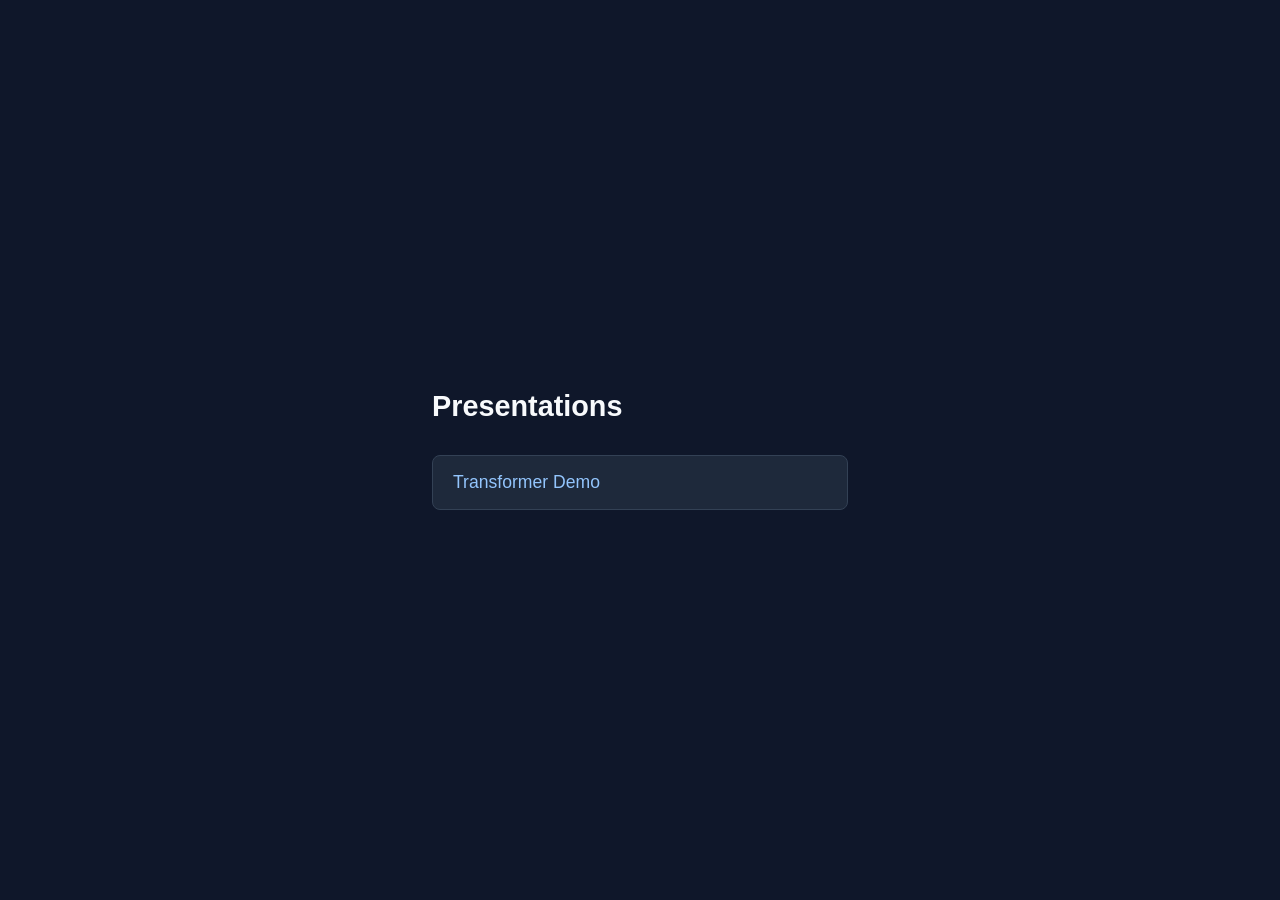
==== index.html @ 887d0d86 "add landing page as presentation directory" ====
<!DOCTYPE html>
<html lang="zh-CN">
<head>
  <meta charset="UTF-8">
  <meta name="viewport" content="width=device-width, initial-scale=1.0">
  <title>Presentations</title>
  <style>
    * { margin: 0; padding: 0; box-sizing: border-box; }
    body {
      font-family: -apple-system, BlinkMacSystemFont, "Segoe UI", Roboto, sans-serif;
      background: #0f172a;
      color: #e2e8f0;
      min-height: 100vh;
      display: flex;
      justify-content: center;
      align-items: center;
    }
    .container { max-width: 480px; width: 100%; padding: 2rem; }
    h1 {
      font-size: 1.8rem;
      font-weight: 600;
      margin-bottom: 2rem;
      color: #f8fafc;
    }
    .list { display: flex; flex-direction: column; gap: 0.75rem; }
    a {
      display: block;
      padding: 1rem 1.25rem;
      background: #1e293b;
      border: 1px solid #334155;
      border-radius: 8px;
      color: #93c5fd;
      text-decoration: none;
      font-size: 1.1rem;
      transition: background 0.15s, border-color 0.15s;
    }
    a:hover {
      background: #334155;
      border-color: #93c5fd;
    }
  </style>
</head>
<body>
  <div class="container">
    <h1>Presentations</h1>
    <div class="list">
      <a href="./transformer-demo/">Transformer Demo</a>
    </div>
  </div>
</body>
</html>
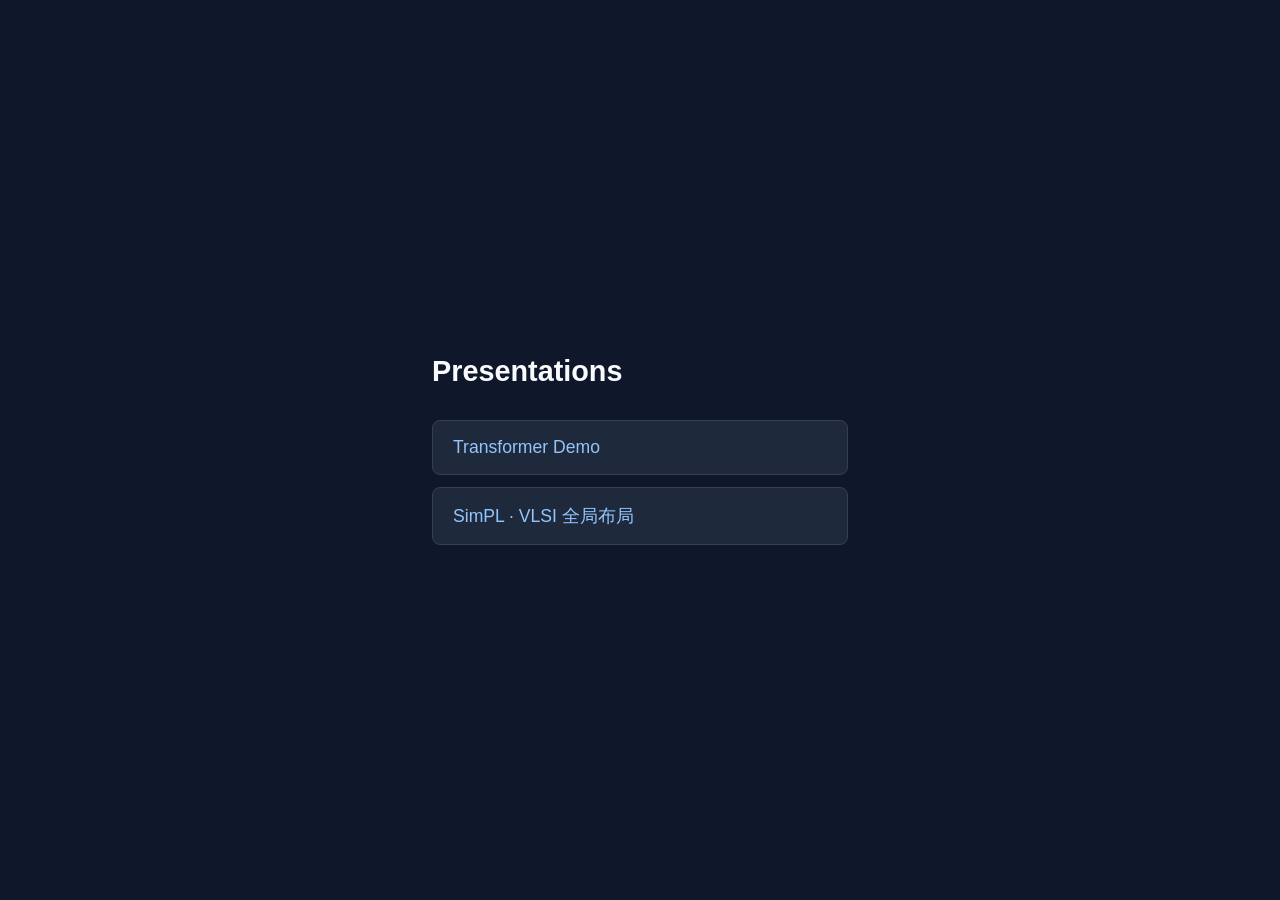
==== commit 853531fc: "Add Chinese SimPL paper presentation with interactive diagrams" ====
--- a/index.html
+++ b/index.html
@@ -45,6 +45,7 @@
     <h1>Presentations</h1>
     <div class="list">
       <a href="./transformer-demo/">Transformer Demo</a>
+      <a href="./simpl/">SimPL · VLSI 全局布局</a>
     </div>
   </div>
 </body>
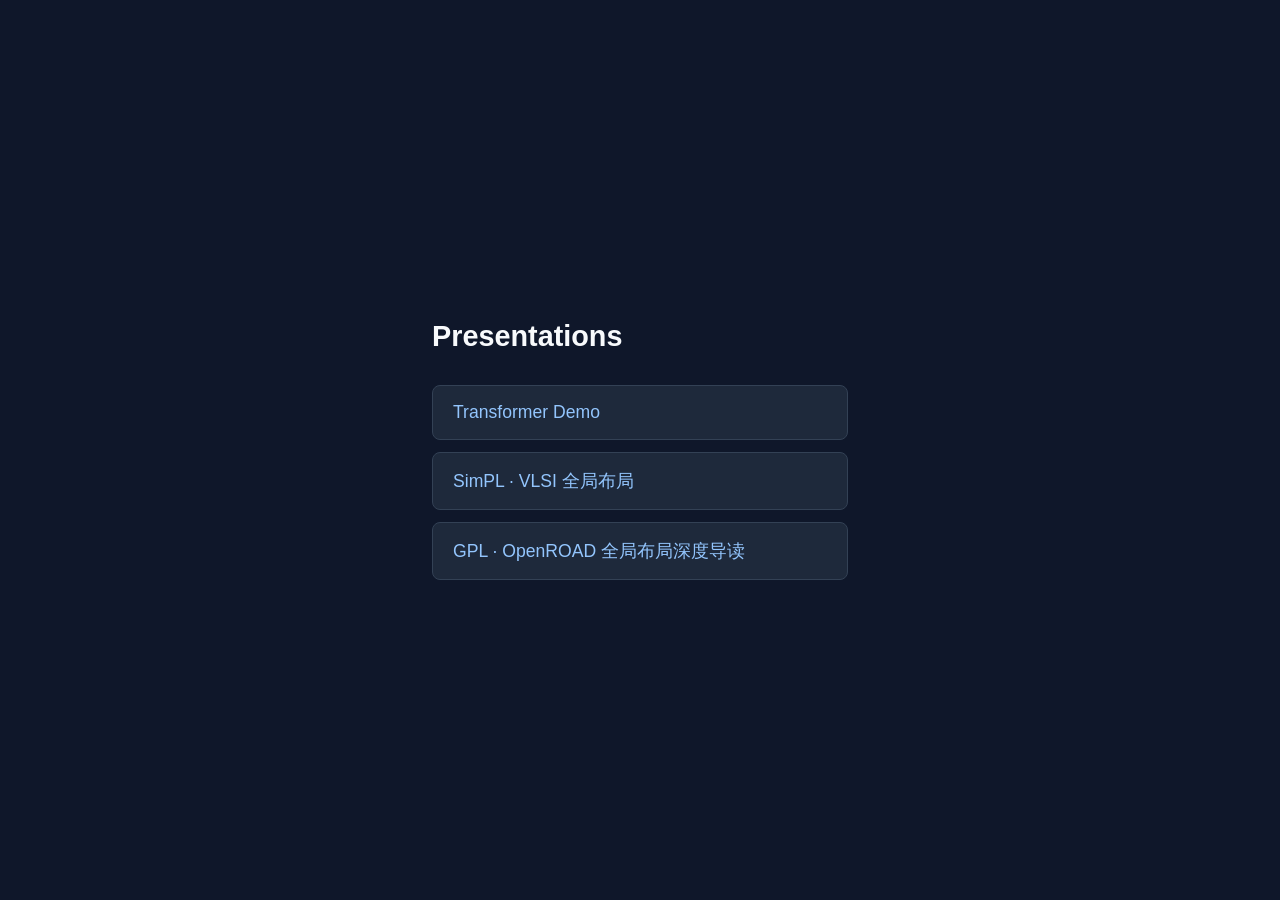
==== commit 63971883: "Add detailed Chinese OpenROAD GPL presentation with interactive diagrams Signed-off-by: joey <jimmyt" ====
--- a/index.html
+++ b/index.html
@@ -46,6 +46,7 @@
     <div class="list">
       <a href="./transformer-demo/">Transformer Demo</a>
       <a href="./simpl/">SimPL · VLSI 全局布局</a>
+      <a href="./gpl/">GPL · OpenROAD 全局布局深度导读</a>
     </div>
   </div>
 </body>
